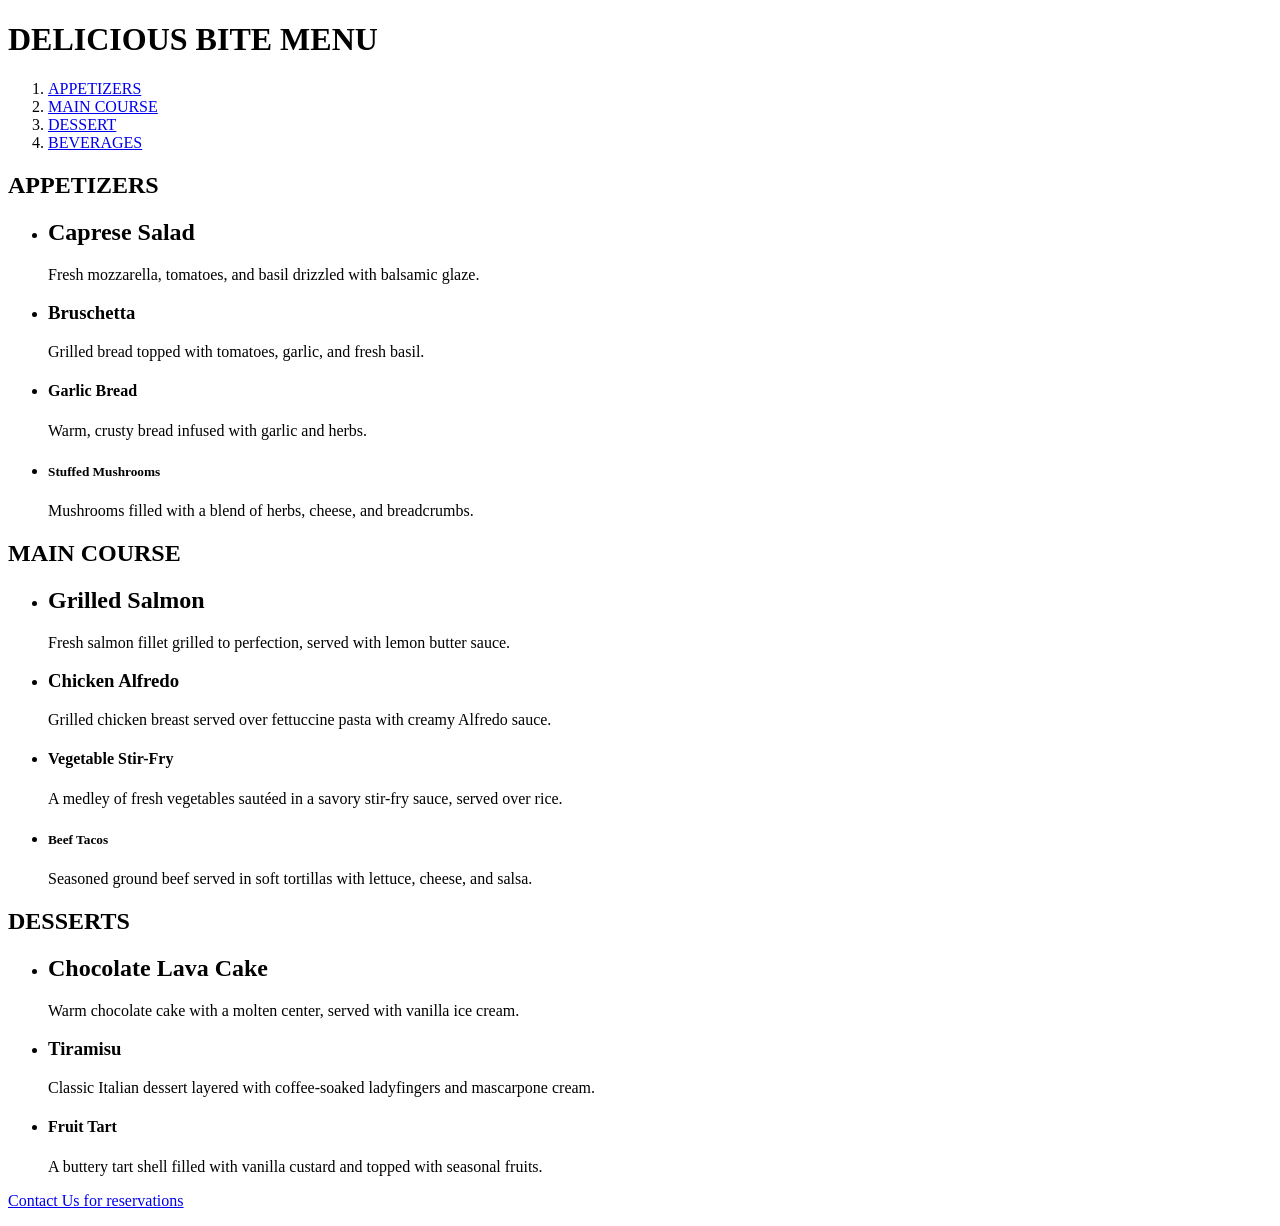
==== menu.html @ 75a42ed2 "adding a file" ====
<!DOCTYPE html>
<html lang="en">
<head>
    <meta charset="UTF-8">
    <meta name="viewport" content="width=device-width, initial-scale=1.0">
    <title>DELICIOUS BITE RESTAURANT</title>
</html>
<body>
    <header>
        <h1>DELICIOUS BITE MENU</h1>
    </header>
    <ol>
        <li><a href="#APPETIZER">APPETIZERS</a></li>
        <li><a href="#MAIN COURSE">MAIN COURSE</a></li>
        <li><a href="#DESSERT">DESSERT</a></li>
        <li><a href="#BEVERAGES">BEVERAGES</a></li>

    </ol>
    <section id="APPETIZERS">
        <h1>APPETIZERS</h1>
        <ul>
            <li>
                <h2>Caprese Salad</h2>
                <p>Fresh mozzarella, tomatoes, and basil drizzled with balsamic glaze.</p>
            
            </li>
            </ul>
            <ul>
                <li>
                    <h3>Bruschetta</h3>
                    <p>Grilled bread topped with tomatoes, garlic, and fresh basil.</p>
                </li>
        </ul>
        <ul>
            <li>
                <h4>Garlic Bread</h4>
                <p>Warm, crusty bread infused with garlic and herbs.</p>
            </li>
        </ul>
        <ul>
            <li>
                <h5>Stuffed Mushrooms</h5>
                <p>Mushrooms filled with a blend of herbs, cheese, and breadcrumbs.</p>
            </li>
        </ul>
    
    </section>
    <section id="MAIN COURSE">
        <h1>MAIN COURSE</h1>
        <ul>
            <li>
                <h2>Grilled Salmon</h2>
                <p>Fresh salmon fillet grilled to perfection, served with lemon butter sauce.</p>
            </li>
        </ul>
        <ul>
            <li>
                <h3>Chicken Alfredo</h3>
                <p>Grilled chicken breast served over fettuccine pasta with creamy Alfredo sauce.</p>
            </li>
        </ul>
        <ul>
            <li>
                <h4>Vegetable Stir-Fry</h4>
                <p>A medley of fresh vegetables sautéed in a savory stir-fry sauce, served over rice.</p>
            </li>
        </ul>
        <ul>
            <li>
                <h5>Beef Tacos</h5>
                <p>Seasoned ground beef served in soft tortillas with lettuce, cheese, and salsa.</p>
            </li>
        </ul>
    </section>
    <section id="DESSERTS">
        <h1>DESSERTS</h1>
        <ul>
            <li>
                <h2>Chocolate Lava Cake</h2>
                <p>Warm chocolate cake with a molten center, served with vanilla ice cream.</p>
            </li>
        </ul>
        <ul>
            <li>
                <h3>Tiramisu</h3>
                <p>Classic Italian dessert layered with coffee-soaked ladyfingers and mascarpone cream.</p>
            </li>
        </ul>
        <ul>
            <li>
                <h4>Fruit Tart</h4>
                <p>A buttery tart shell filled with vanilla custard and topped with seasonal fruits.</p>
            </li>
        </ul>
    </section>
    <p><a href="contact.html">Contact Us for reservations</a></p>

</body>
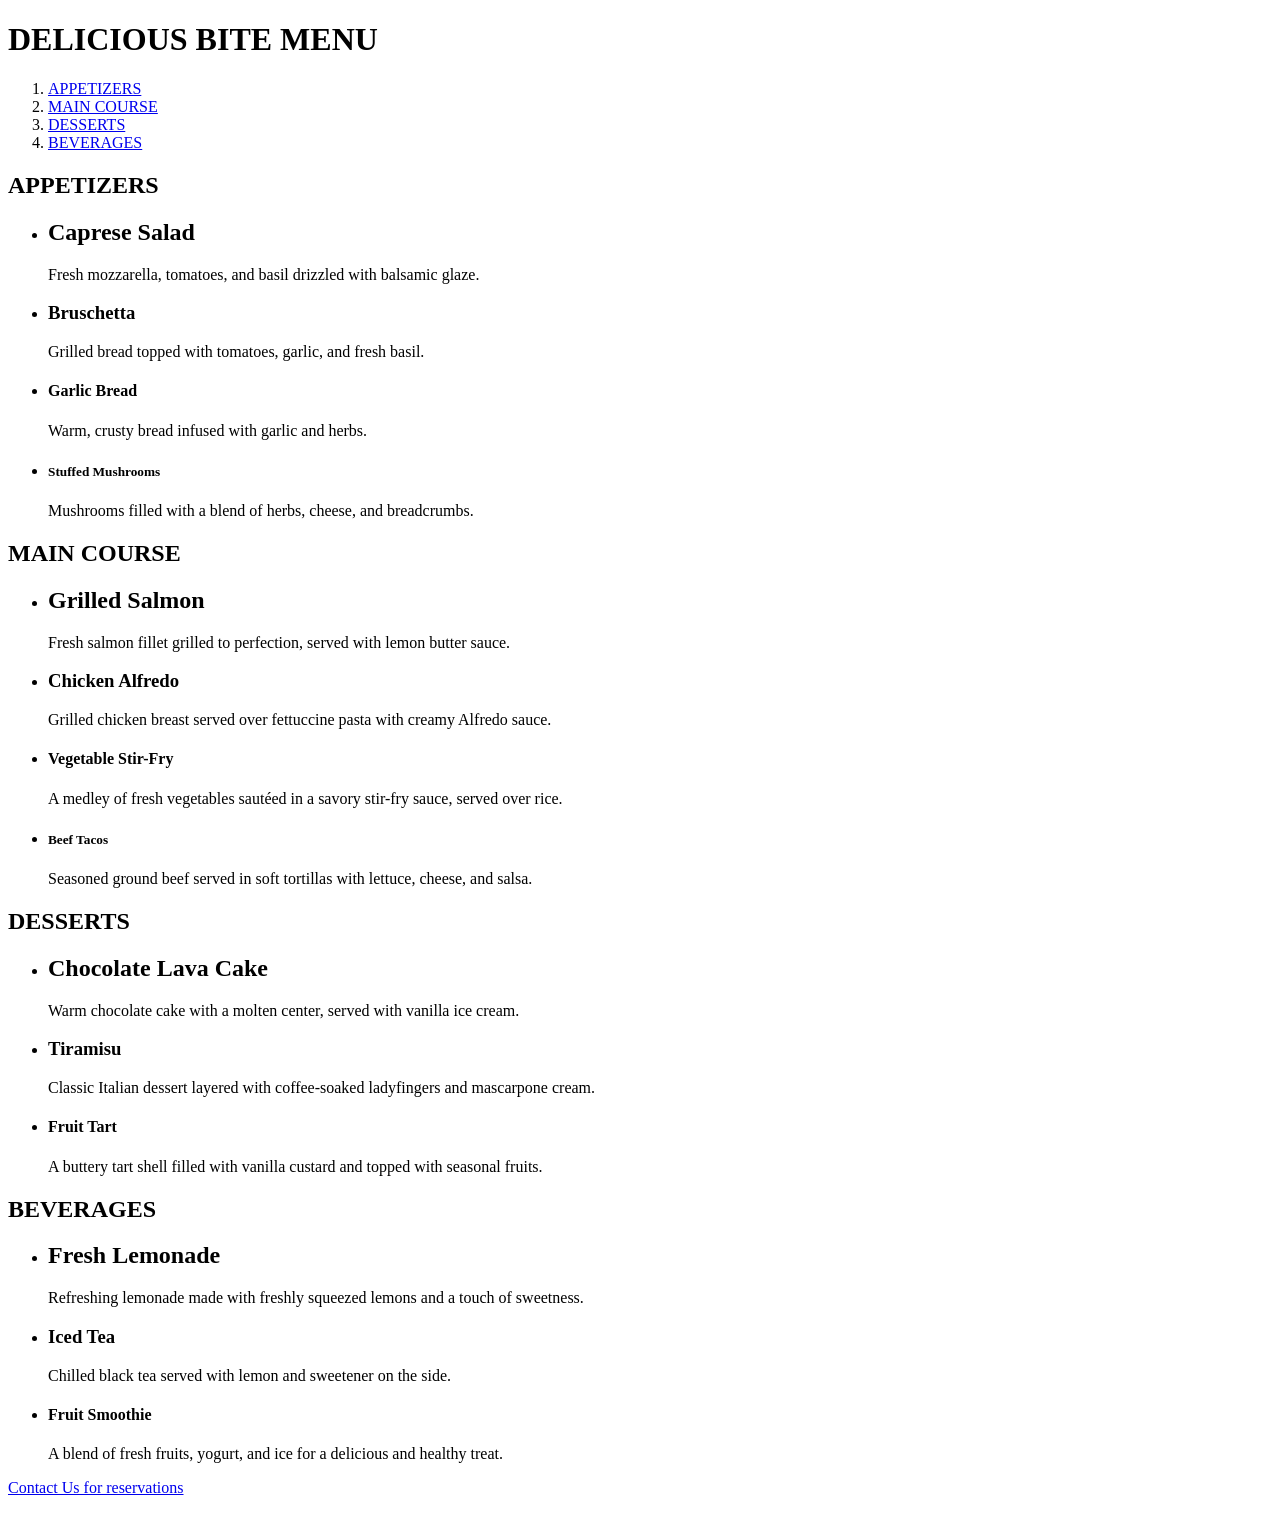
==== commit 841dcaf2: "adding an edited file" ====
--- a/menu.html
+++ b/menu.html
@@ -12,7 +12,7 @@
     <ol>
         <li><a href="#APPETIZER">APPETIZERS</a></li>
         <li><a href="#MAIN COURSE">MAIN COURSE</a></li>
-        <li><a href="#DESSERT">DESSERT</a></li>
+        <li><a href="#DESSERTS">DESSERTS</a></li>
         <li><a href="#BEVERAGES">BEVERAGES</a></li>
 
     </ol>
@@ -93,6 +93,26 @@
             </li>
         </ul>
     </section>
+    <section id="BEVERAGES">
+        <h1>BEVERAGES</h1>
+        <ul>
+            <li>
+                <h2>Fresh Lemonade</h2>
+                <p>Refreshing lemonade made with freshly squeezed lemons and a touch of sweetness.</p>
+            </li>
+        </ul>
+        <ul>
+            <li>
+                <h3>Iced Tea</h3>
+                <p>Chilled black tea served with lemon and sweetener on the side.</p>
+            </li>
+        </ul>
+        <ul>
+            <li>
+                <h4>Fruit Smoothie</h4>
+                <p>A blend of fresh fruits, yogurt, and ice for a delicious and healthy treat.</p>
+            </li>
+        </ul>
     <p><a href="contact.html">Contact Us for reservations</a></p>
 
 </body>
